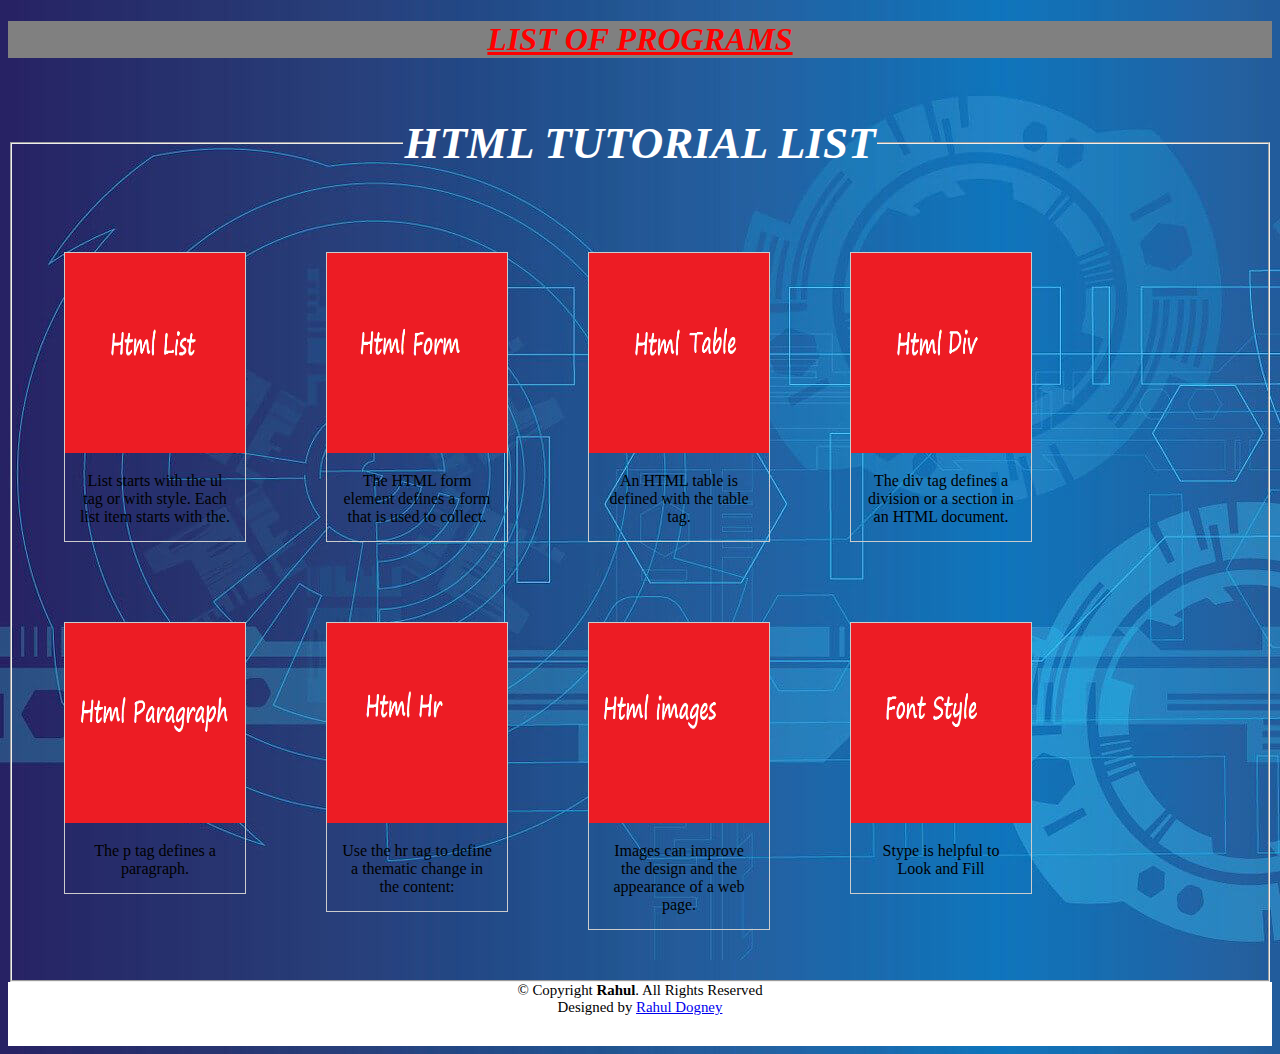
==== programlist.html @ 0d09a818 "this is help full your Collage IWT Assigment" ====
<!DOCTYPE html>
<html>
<head>
	<title>HTML TUTORIALS</title>
	<link rel="stylesheet" type="text/css" href="css/style.css">

<style type="text/css">
	
	.heading{
			text-align: center;
			background: grey;
			color:red;
			font-family: algerian;
			text-decoration: underline;
			font-style: italic;
		}

	.alignments{
		font-size: 35px;
		font-weight: bold;

	}

	.pad{
		padding-right: 100px;
		font-weight: bold;
	}
	

</style>


</head>
<body class="bb">
<h1 class="heading">LIST OF PROGRAMS</h1>

<fieldset>
	<legend align="center" style="font-size: 30px; font-style: italic; font-weight: bold;"><h2 style="color: white">HTML TUTORIAL LIST</h2></legend>

<center>

<div class="gallery">
  <a target="_blank" href="lf.html">
    <img src="image/list.png" alt="5Terre" width="600" height="400">
  </a>
  <div class="desc">List starts with the ul tag or with style. Each list item starts with the.</div>
</div>

<div class="gallery">
  <a target="_blank" href="lf.html">
    <img src="image/form.png" alt="Forest" width="600" height="400">
  </a>
  <div class="desc">The HTML form  element defines a form that is used to collect.</div>
</div>

<div class="gallery">
  <a target="_blank" href="lf.html">
    <img src="image/table.png" alt="Northern Lights" width="600" height="400">
  </a>
  <div class="desc">An HTML table is defined with the table tag.</div>
</div>

<div class="gallery">
  <a target="_blank" href="lf.html">
    <img src="image/div.png" alt="Mountains" width="600" height="400">
  </a>
  <div class="desc">The div tag defines a division or a section in an HTML document.</div>
</div>


<div class="gallery">
  <a target="_blank" href="lf.html">
    <img src="image/paragraph.png" alt="5Terre" width="600" height="400">
  </a>
  <div class="desc">The p tag defines a paragraph.</div>
</div>

<div class="gallery">
  <a target="_blank" href="lf.html">
    <img src="image/hr.png" alt="Forest" width="600" height="400">
  </a>
  <div class="desc">Use the hr tag to define a thematic change in the content:</div>
</div>

<div class="gallery">
  <a target="_blank" href="lf.html">
    <img src="image/images.png" alt="Northern Lights" width="600" height="400">
  </a>
  <div class="desc">Images can improve the design and the appearance of a web page.</div>
</div>

<div class="gallery">
  <a target="_blank" href="lf.html">
    <img src="image/font.png" alt="Mountains" width="600" height="400">
  </a>
  <div class="desc">Stype is helpful to Look and Fill</div>
</div>
</center>



</fieldset>
<footer>
      <div class="footer">
		    &copy; Copyright <strong><span>Rahul</span></strong>. All Rights Reserved <br> Designed by</h4> <a href="#">Rahul Dogney</a>
      </div>
	</div>
	
</footer>

</body>
</html>
---- css/style.css ----
.bb{
			background-image: url("background.jpg");
			background-repeat:none;
}
.header{
 padding: 10px;margin: 20px;
}

}

#dropdown {
    position: relative;
    display: inline-block;
}




div.gallery {
	margin-right: 80px;
    margin: 40px;
    border: 1px solid #ccc;
    float: left;
    width: 180px;
}

div.gallery:hover {
    border: 2px solid #777;
}

div.gallery img {
    width: 100%;
    height: 200px;

}

div.desc {
    padding: 15px;
    text-align: center;
}
.footer{
        text-align: center;
        background-color:white; 
        color: black;
        font-size: 93%;
        margin:40px
        padding-top: 50px;
        padding-bottom: 30px;
        }
 .cradit{
            border-color: yellow;
        }
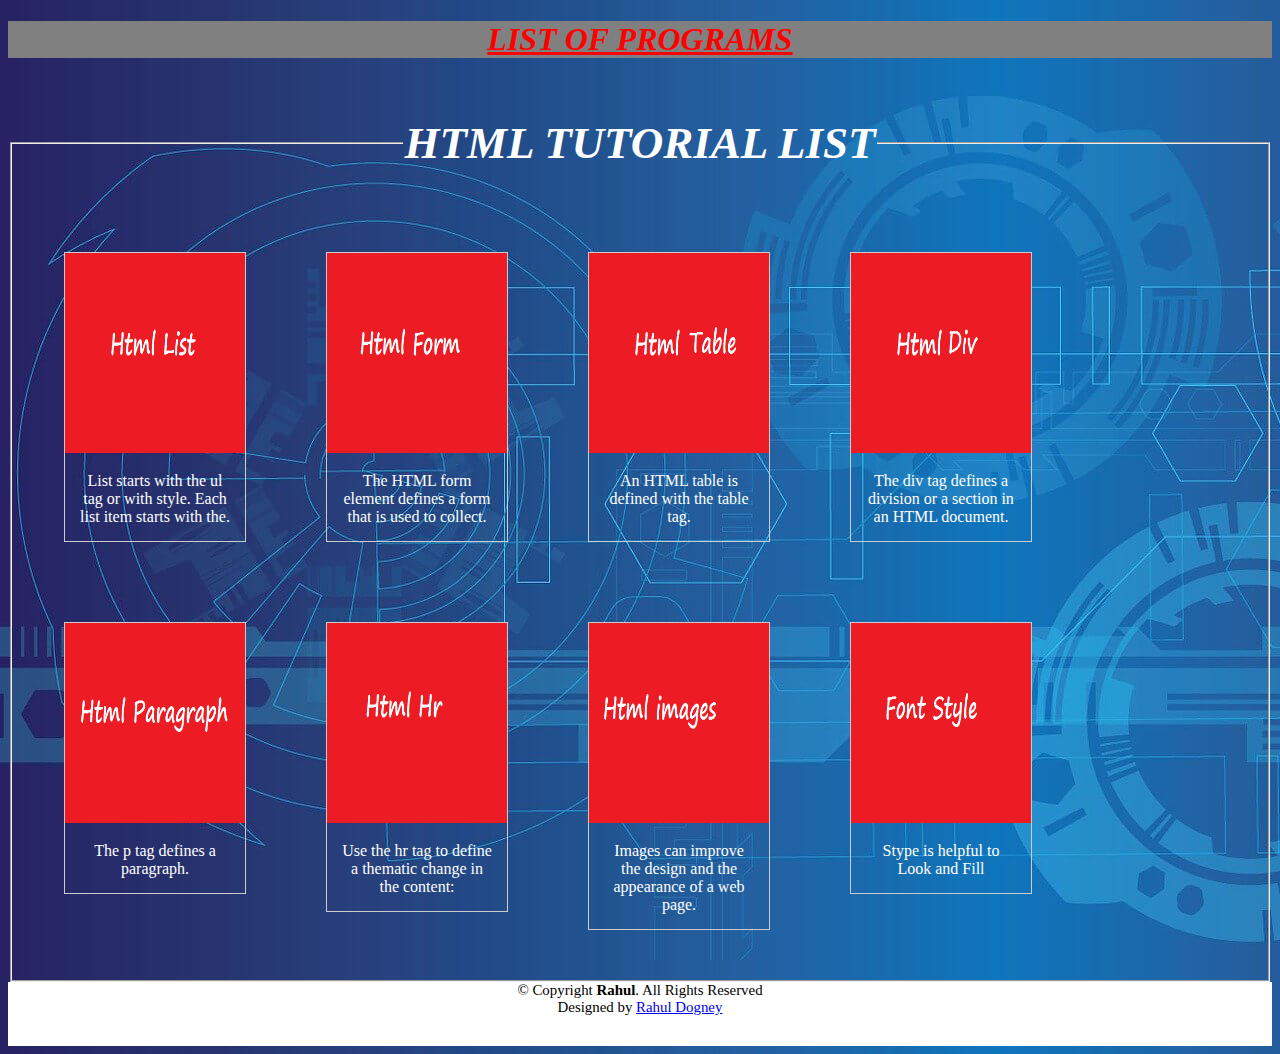
==== commit 65785dbd: "Font Color" ====
--- a/programlist.html
+++ b/programlist.html
@@ -25,7 +25,9 @@
 		padding-right: 100px;
 		font-weight: bold;
 	}
-	
+	. desc{
+    color:white;
+}
 
 </style>
 
@@ -109,4 +111,4 @@
 </footer>
 
 </body>
-</html>+</html>
--- a/css/style.css
+++ b/css/style.css
@@ -37,6 +37,9 @@
 div.desc {
     padding: 15px;
     text-align: center;
+	color:white;
+
+
 }
 .footer{
         text-align: center;
@@ -49,4 +52,4 @@
         }
  .cradit{
             border-color: yellow;
-        }+        }
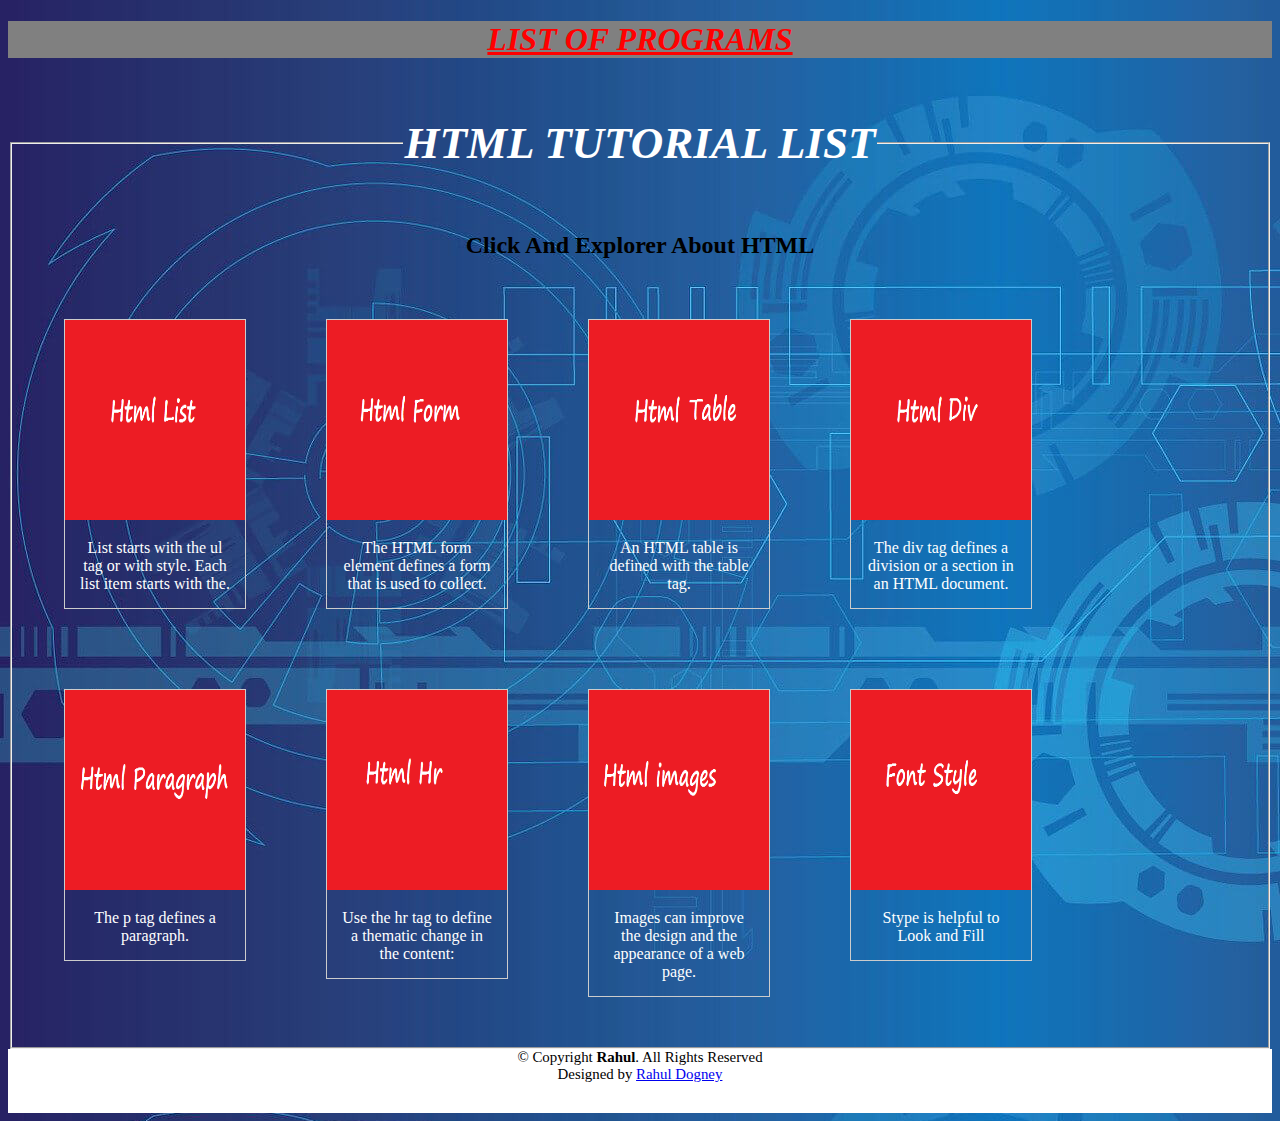
==== commit 2863c6bf: "Update programlist.html" ====
--- a/programlist.html
+++ b/programlist.html
@@ -40,6 +40,7 @@
 	<legend align="center" style="font-size: 30px; font-style: italic; font-weight: bold;"><h2 style="color: white">HTML TUTORIAL LIST</h2></legend>
 
 <center>
+	<h2>Click And Explorer About HTML</h2>
 
 <div class="gallery">
   <a target="_blank" href="lf.html">
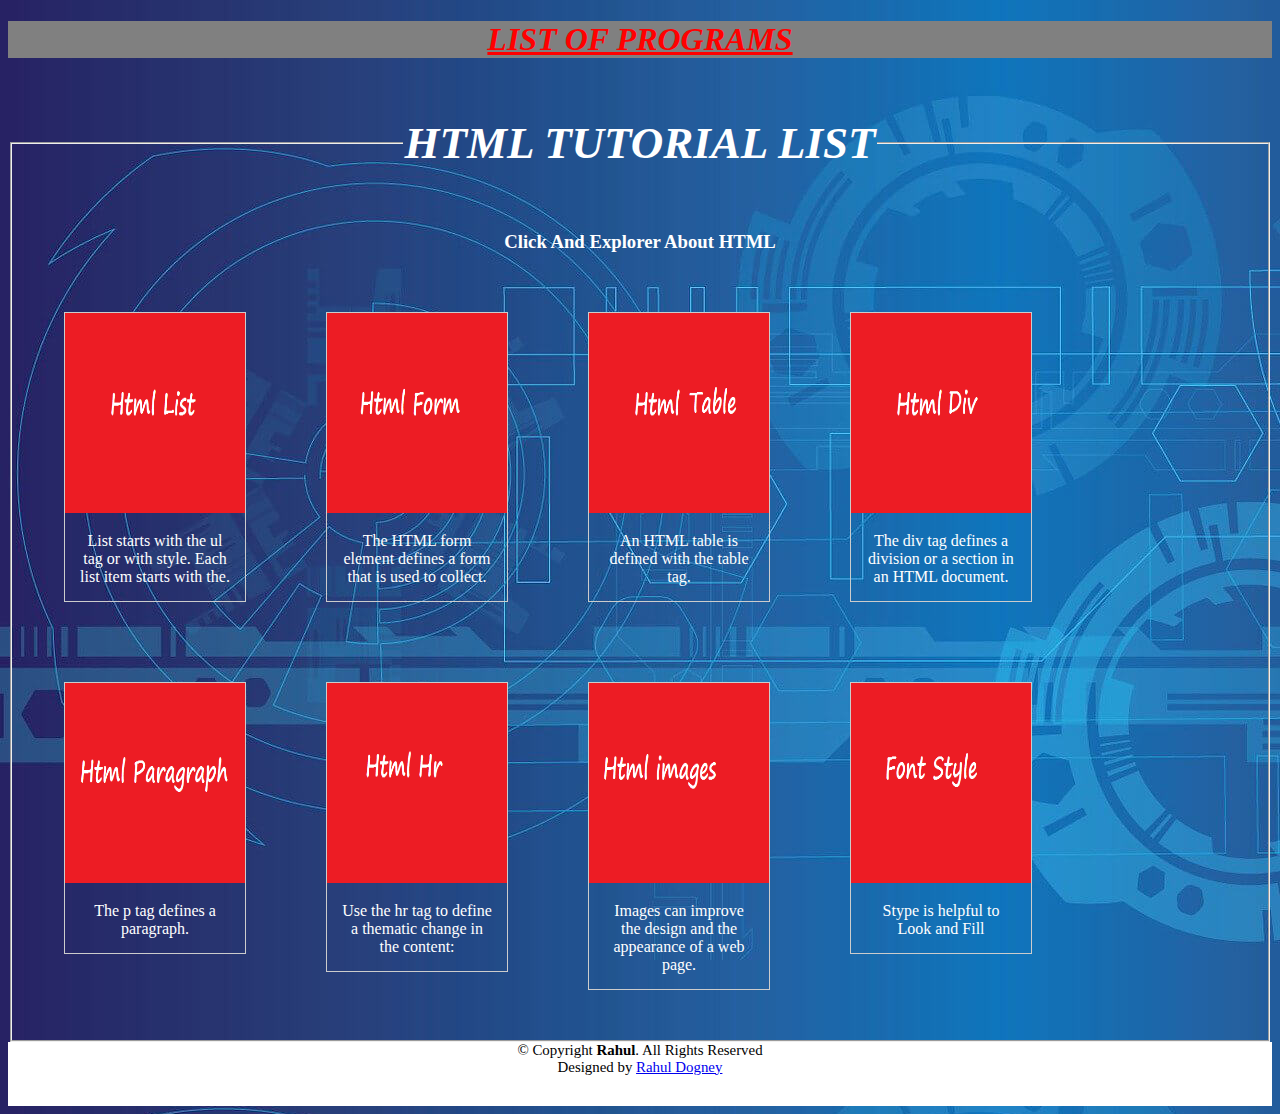
==== commit 0ee4bfaf: "Add h3 tag" ====
--- a/programlist.html
+++ b/programlist.html
@@ -40,7 +40,7 @@
 	<legend align="center" style="font-size: 30px; font-style: italic; font-weight: bold;"><h2 style="color: white">HTML TUTORIAL LIST</h2></legend>
 
 <center>
-	<h2>Click And Explorer About HTML</h2>
+	<h3 style ="color:white">Click And Explorer About HTML</h3>
 
 <div class="gallery">
   <a target="_blank" href="lf.html">
